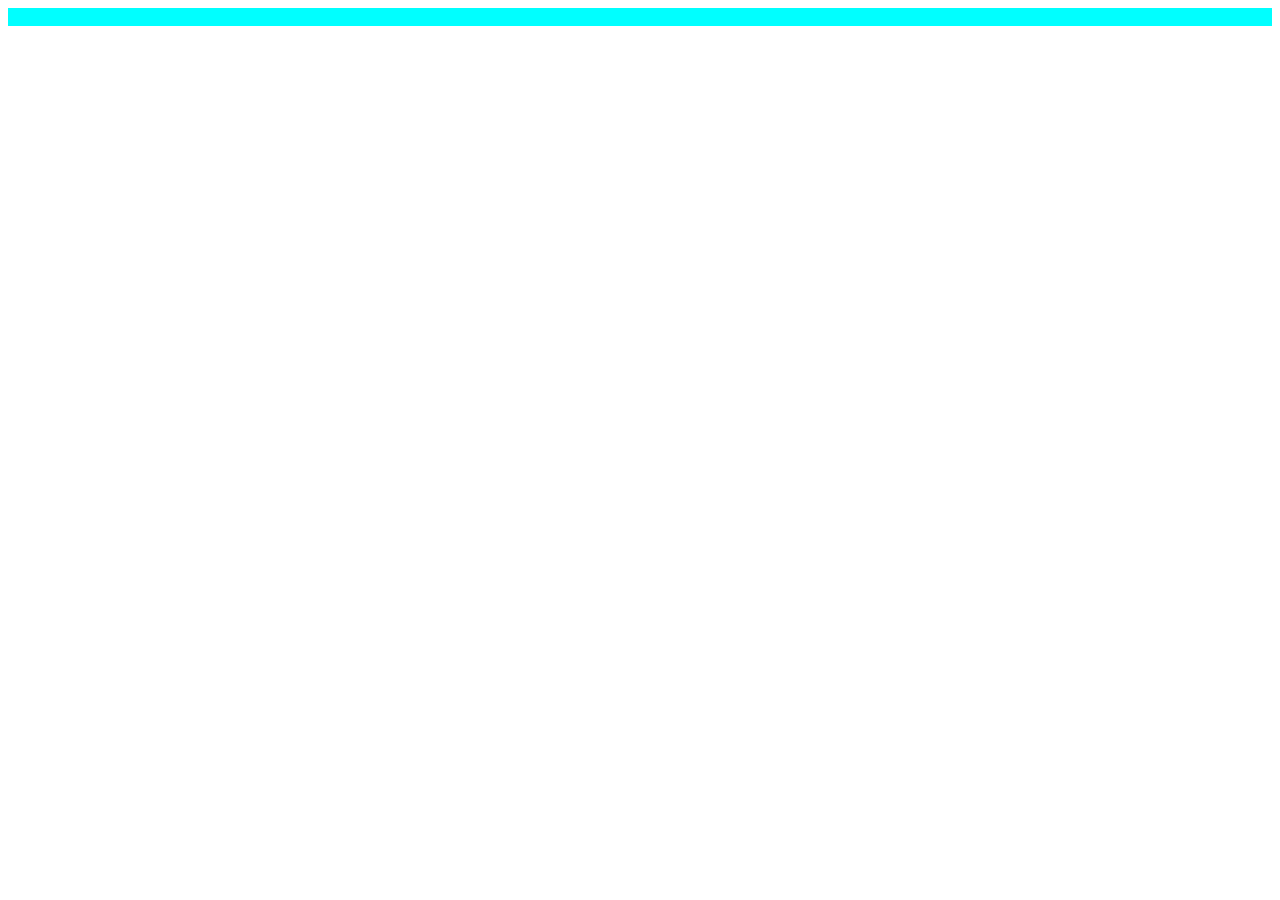
==== teste.html @ ed1307ce "Add files via upload" ====
<!DOCTYPE html>
<html lang="en">
<head>
	<meta charset="UTF-8">
	<meta name="viewport" content="width=device-width, initial-scale=1.0">
	<title>Oimpiadas</title>
	<style>
		#TopBox{
			width: 70;
			height: 70;
			background-color: aqua;
		} 
		#logo{
			width: 70;
			height: 70;
		}
	</style>
</head>
<body>
	<div id="TopBox">
		<img src="../Documents/ImgOlimpiadas.svg" alt="" id="logo">
	</div>
	<div id="BottomBox">

	</div>
</body>
</html>
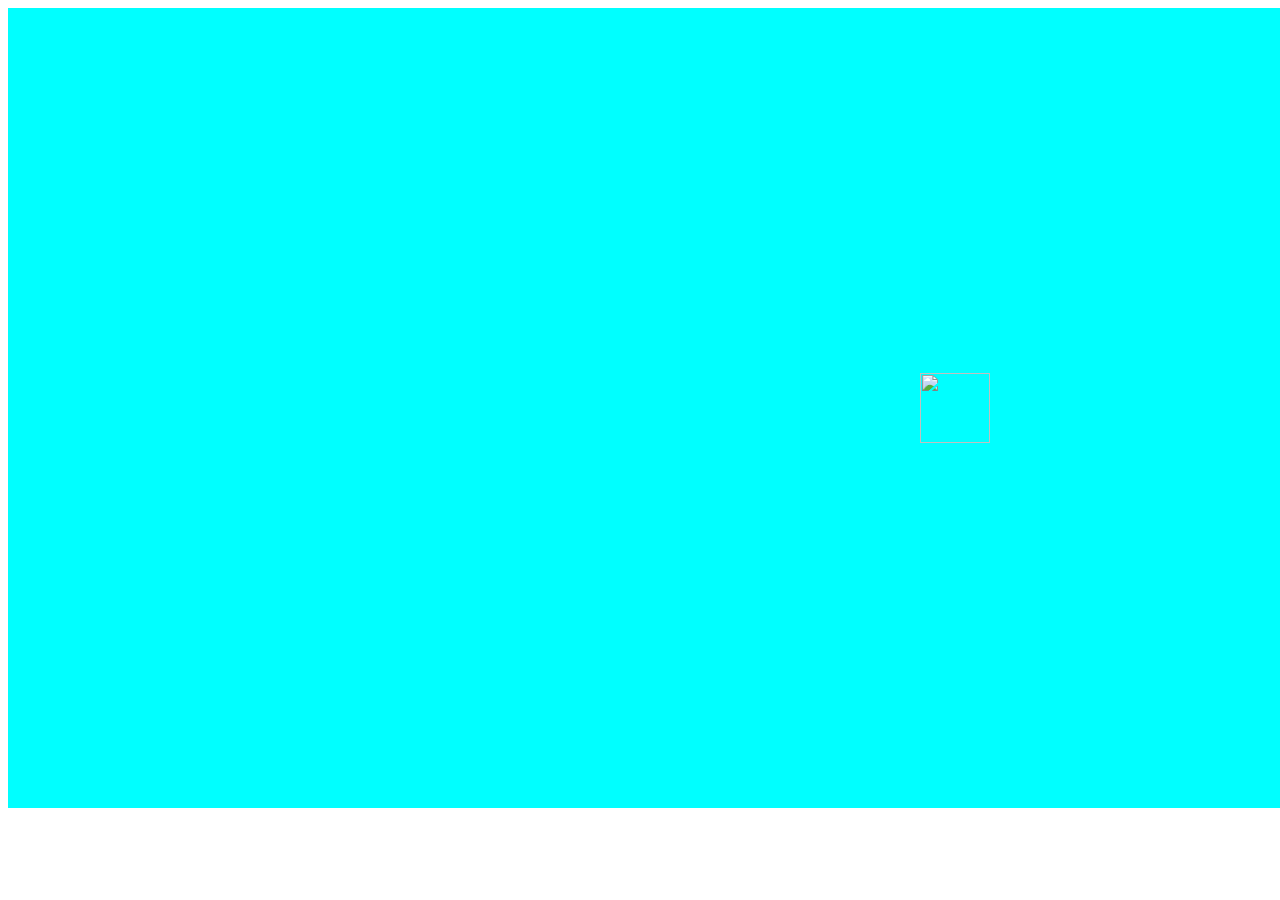
==== commit 1e665c28: "Add files via upload" ====
--- a/teste.html
+++ b/teste.html
@@ -6,13 +6,16 @@
 	<title>Oimpiadas</title>
 	<style>
 		#TopBox{
-			width: 70;
-			height: 70;
+			width: 1893px;
+			height: 800px;
 			background-color: aqua;
+			display: flex;
+			justify-content: center;
+			align-items: center;
 		} 
 		#logo{
-			width: 70;
-			height: 70;
+			width: 70px;
+			height: 70px;
 		}
 	</style>
 </head>
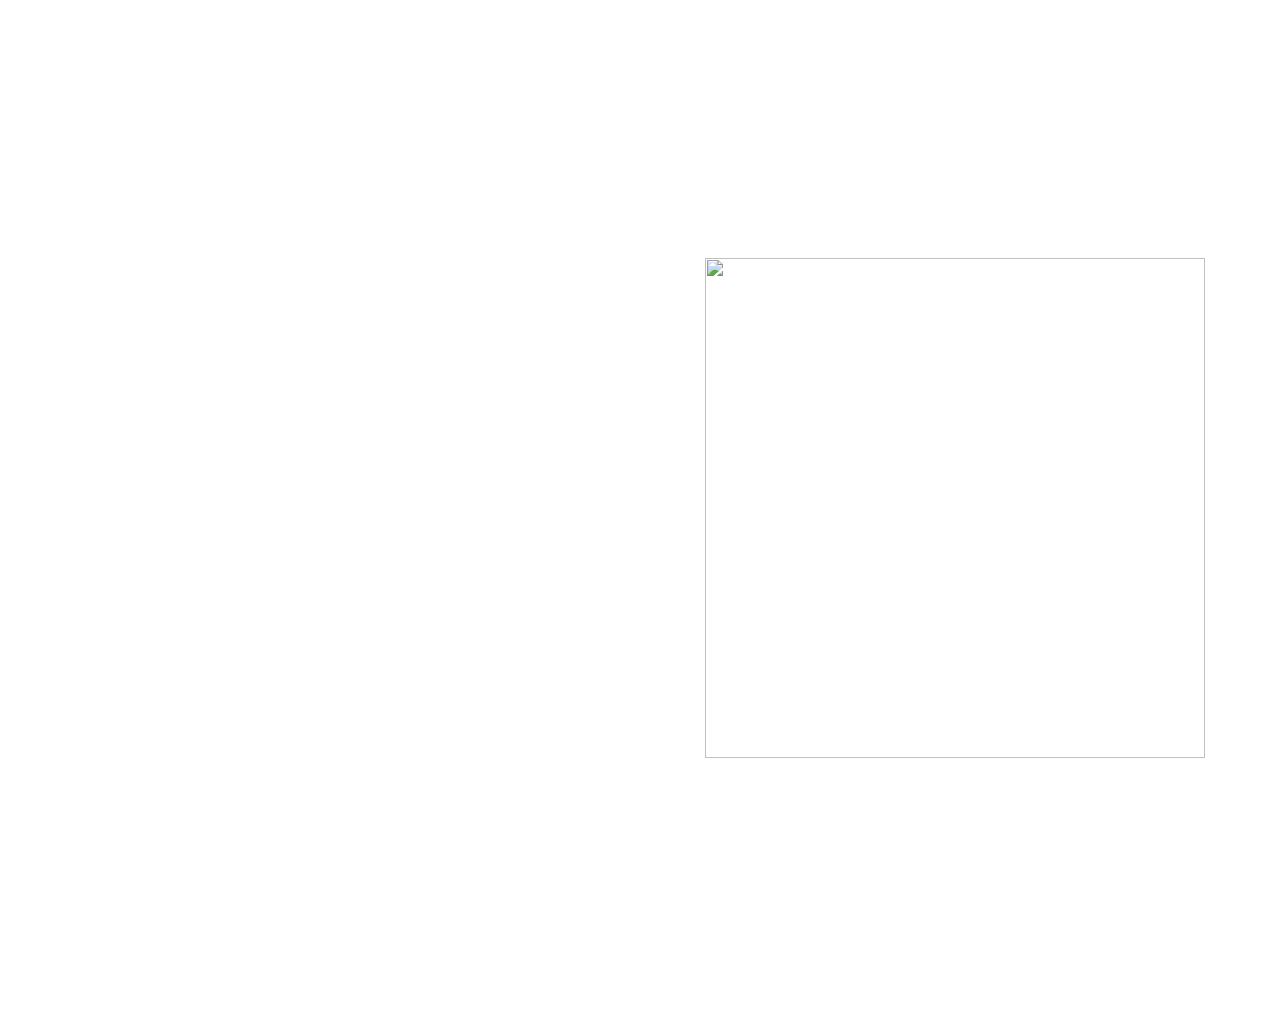
==== commit 068b71f5: "2024-08-08" ====
--- a/teste.html
+++ b/teste.html
@@ -7,15 +7,16 @@
 	<style>
 		#TopBox{
 			width: 1893px;
-			height: 800px;
-			background-color: aqua;
+			height: 1000px;
+			background:url(..//Documents/parisolimpiadas.webp)center no-repeat;
 			display: flex;
 			justify-content: center;
 			align-items: center;
+			
 		} 
 		#logo{
-			width: 70px;
-			height: 70px;
+			width: 500px;
+			height: 500px;
 		}
 	</style>
 </head>
@@ -24,7 +25,7 @@
 		<img src="../Documents/ImgOlimpiadas.svg" alt="" id="logo">
 	</div>
 	<div id="BottomBox">
-
+        <table></table>
 	</div>
 </body>
 </html>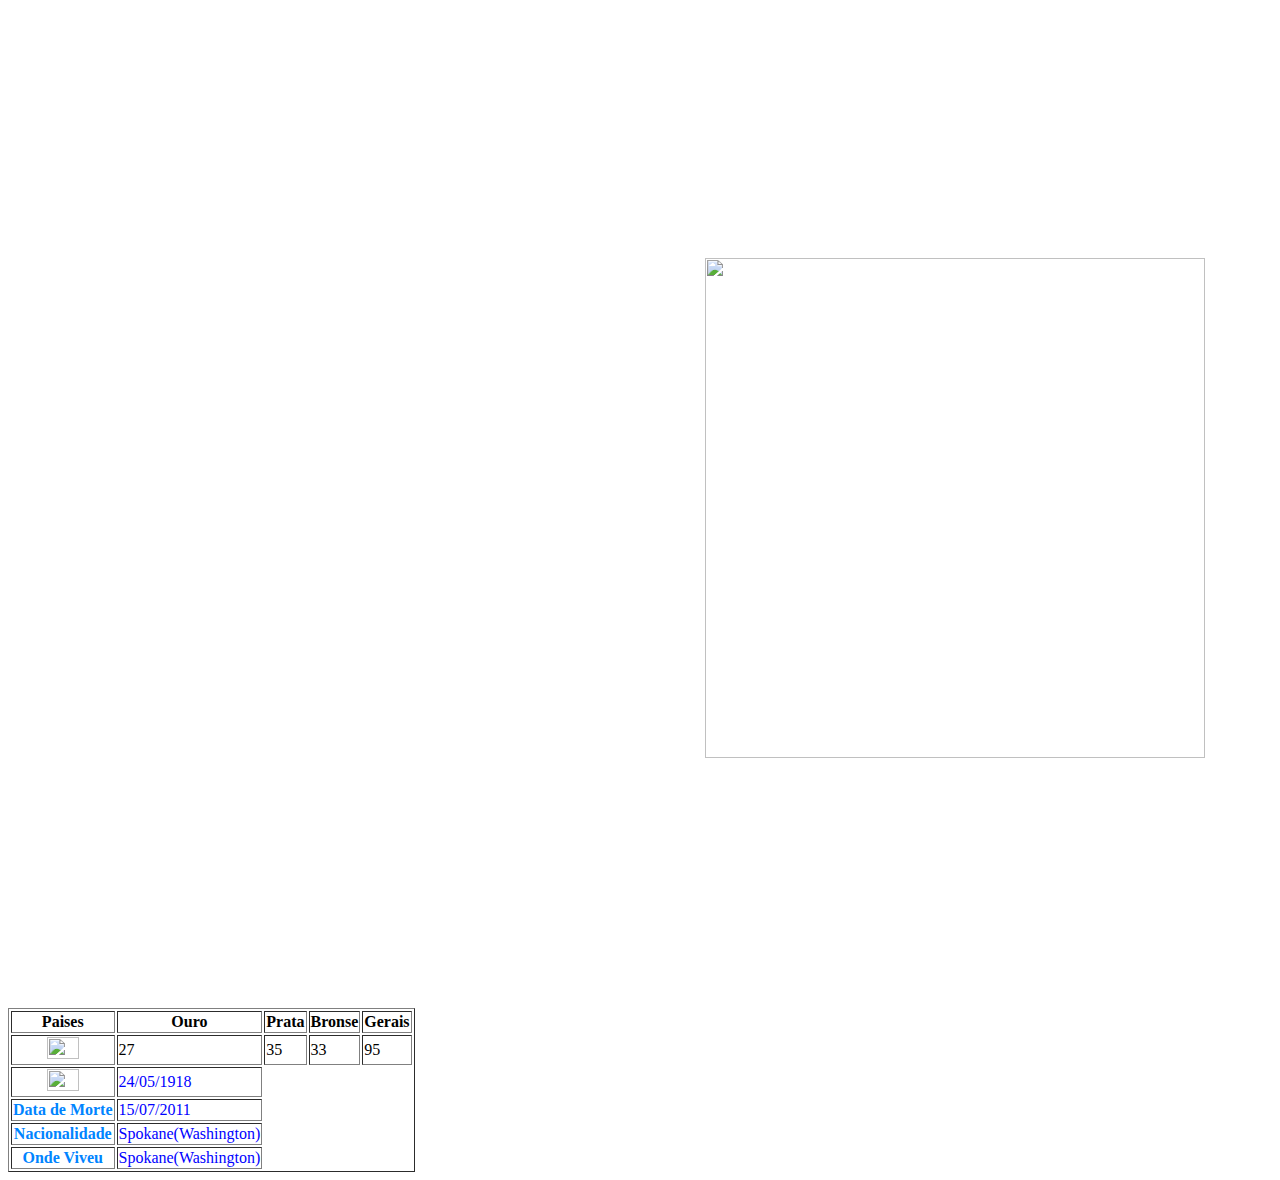
==== commit 25bb2ffc: "2024-08-08" ====
--- a/teste.html
+++ b/teste.html
@@ -8,7 +8,7 @@
 		#TopBox{
 			width: 1893px;
 			height: 1000px;
-			background:url(..//Documents/parisolimpiadas.webp)center no-repeat;
+			background:url(..//Documents/parisolimpiadas.webp) no-repeat;
 			display: flex;
 			justify-content: center;
 			align-items: center;
@@ -18,6 +18,10 @@
 			width: 500px;
 			height: 500px;
 		}
+		.BND{
+			width: 32px;
+			height: 22px;
+		}
 	</style>
 </head>
 <body>
@@ -25,7 +29,44 @@
 		<img src="../Documents/ImgOlimpiadas.svg" alt="" id="logo">
 	</div>
 	<div id="BottomBox">
-        <table></table>
+        <table>
+			<table border="solid">
+				<thead>
+					<tr>
+						<th>Paises</th>
+						<th>Ouro</th>
+						<th>Prata</th>
+						<th>Bronse</th>
+						<th>Gerais</th>
+					</tr>
+				</thead>
+				<tbody>
+					<tr>
+						<th><img src="https://gstatic.olympics.com/s1/t_original/static/noc/oly/3x2/180x120/USA.png" alt="" class="BND"></th>
+						<td> 27 </td>
+						<td> 35 </td>
+						<td> 33 </td>
+						<td> 95 </td>
+					</tr>
+					<tr>
+						<th><img src="https://gstatic.olympics.com/s1/t_original/static/noc/oly/3x2/180x120/CHN.png" alt="" class="BND"></th>
+						<td style="color: blue;">24/05/1918</td>
+					</tr>
+					<tr>
+						<th style="color: rgb(0, 132, 255);">Data de Morte</th>
+						<td style="color: blue;">15/07/2011</td>
+					</tr>
+					<tr>
+						<th style="color: rgb(0, 132, 255);">Nacionalidade</th>
+						<td style="color: blue;"">Spokane(Washington)</td>
+					</tr>
+					<tr>
+						<th style="color: rgb(0, 132, 255);">Onde Viveu</th>
+						<td style="color: blue">Spokane(Washington)</td>
+					</tr>
+				</tbody>
+			</table>
+		</table>
 	</div>
 </body>
 </html>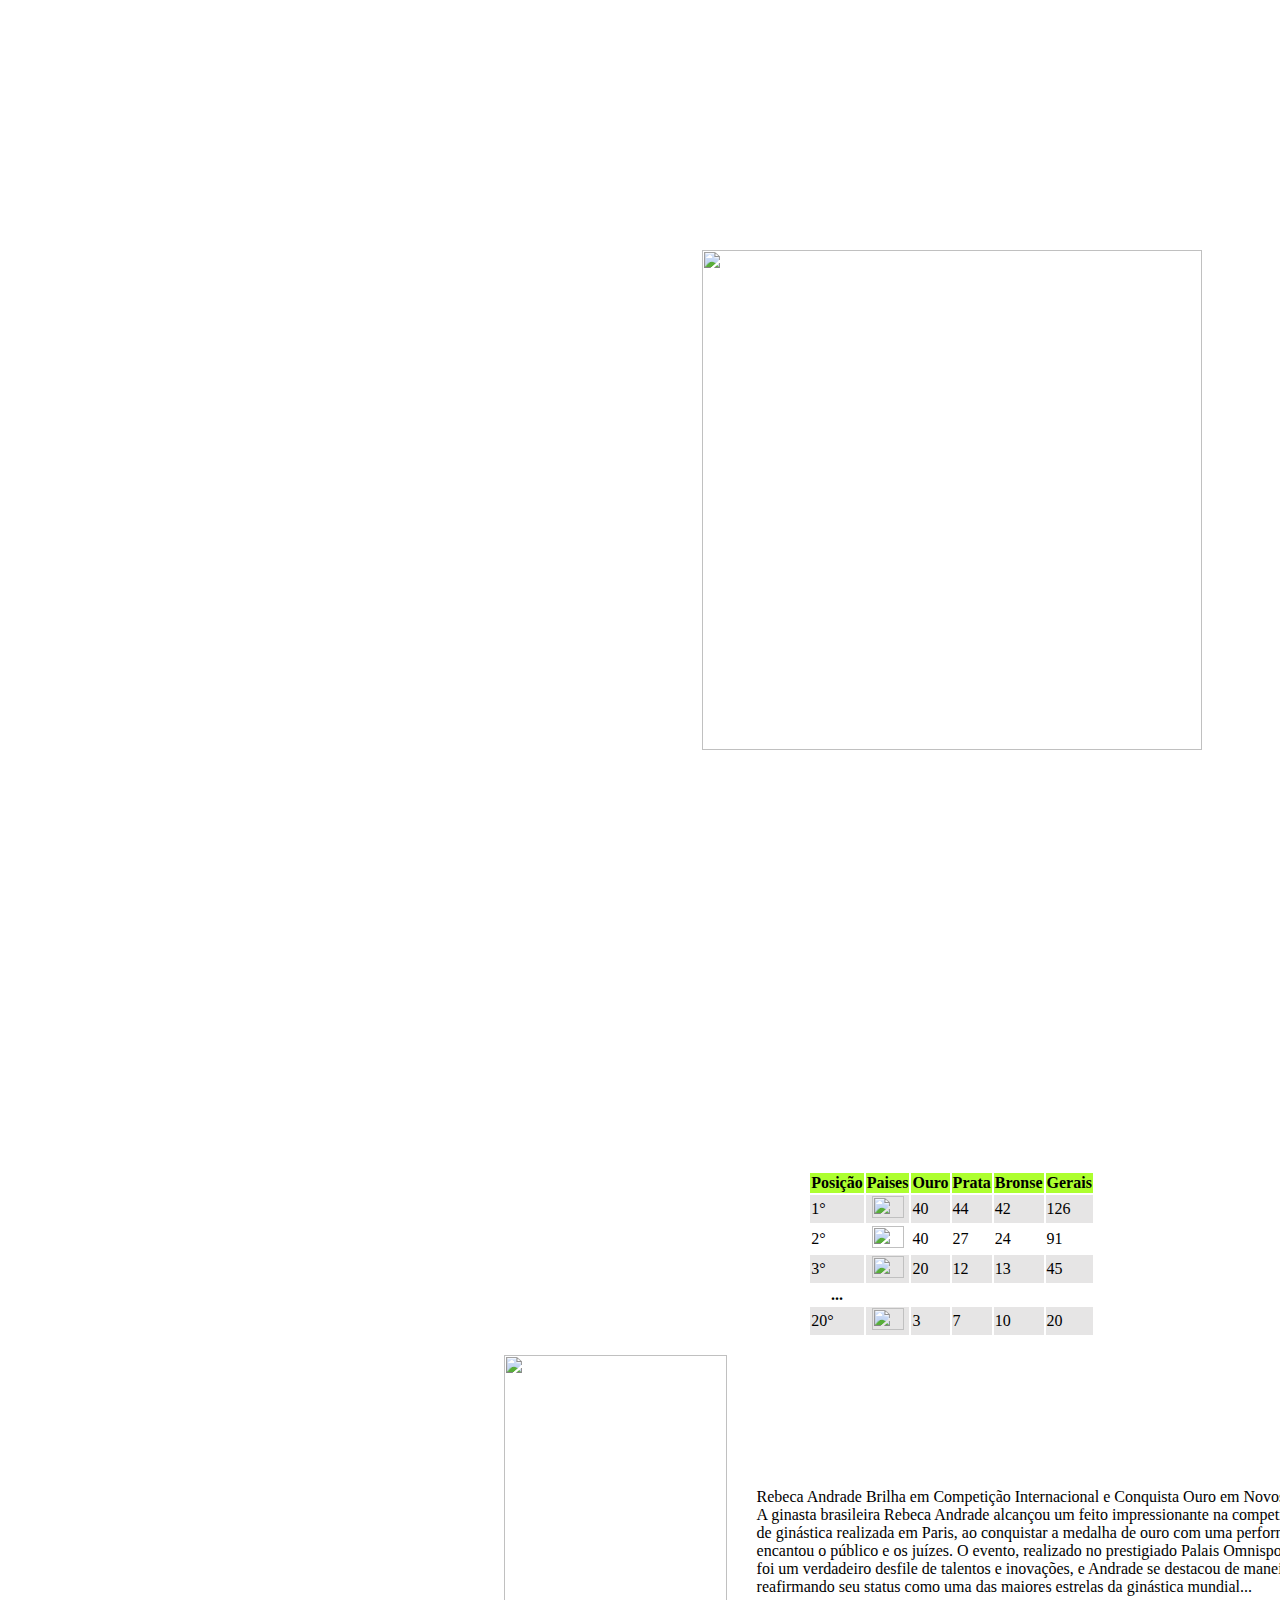
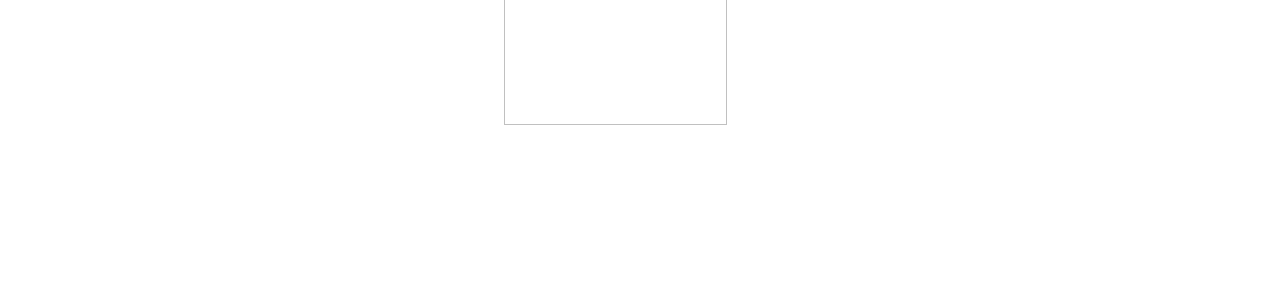
==== commit 6d91042b: "2024-13-08" ====
--- a/teste.html
+++ b/teste.html
@@ -1,38 +1,92 @@
 <!DOCTYPE html>
 <html lang="en">
+
 <head>
 	<meta charset="UTF-8">
 	<meta name="viewport" content="width=device-width, initial-scale=1.0">
 	<title>Oimpiadas</title>
 	<style>
-		#TopBox{
-			width: 1893px;
+		* {
+			margin: 0%;
+		}
+
+		body {
+			background: url(../Downloads/gratis-png-juegos-olimpicos-2014-olimpiadas-de-invierno-1972-olimpiadas-de-verano-2012-olimpiadas-de-verano-sochi-olimpica-fotor-bg-remover-20240812142428.png) repeat;
+		}
+
+		#TopBox {
+			width: 1903px;
 			height: 1000px;
-			background:url(..//Documents/parisolimpiadas.webp) no-repeat;
+			background: url(..//Documents/parisolimpiadas.webp) no-repeat;
+			background-size: cover;
 			display: flex;
 			justify-content: center;
 			align-items: center;
-			
-		} 
-		#logo{
+
+		}
+
+		#BottomBox {
+			width: 1903px;
+			height: 900px;
+			background: rgba(255, 255, 255, 0.99);
+			display: flex;
+			justify-content: center;
+			align-items: center;
+			flex-direction: column;
+		}
+
+		#logo {
 			width: 500px;
 			height: 500px;
 		}
-		.BND{
+
+		.BND {
 			width: 32px;
 			height: 22px;
 		}
+
+		#topicos {
+			background-color: greenyellow;
+		}
+
+		.cinza {
+			background-color: rgb(230, 229, 229);
+		}
+
+		.imagem {
+			margin-right: 40px;
+			width: 400px;
+			height: 400px;
+			background-color: aqua;
+			border-radius: 50px;
+		}
+		.ok{
+			width: 223px;
+			height: 370px;
+			margin-right: 30px;
+		}
+		.noticia{
+			display: flex;
+			align-items: center;
+			justify-content: center;
+		}
+		.table{
+			margin: none;
+		}
 	</style>
 </head>
+
 <body>
+
 	<div id="TopBox">
 		<img src="../Documents/ImgOlimpiadas.svg" alt="" id="logo">
 	</div>
 	<div id="BottomBox">
-        <table>
-			<table border="solid">
+		<table class="table">
+			<table>
 				<thead>
-					<tr>
+					<tr id="topicos">
+						<th>Posição</th>
 						<th>Paises</th>
 						<th>Ouro</th>
 						<th>Prata</th>
@@ -41,32 +95,63 @@
 					</tr>
 				</thead>
 				<tbody>
-					<tr>
-						<th><img src="https://gstatic.olympics.com/s1/t_original/static/noc/oly/3x2/180x120/USA.png" alt="" class="BND"></th>
-						<td> 27 </td>
-						<td> 35 </td>
-						<td> 33 </td>
-						<td> 95 </td>
+					<tr class="cinza">
+						<td>1°</td>
+						<th><img src="https://gstatic.olympics.com/s1/t_original/static/noc/oly/3x2/180x120/USA.png"
+								alt="" class="BND"></th>
+						<td> 40 </td>
+						<td> 44 </td>
+						<td> 42 </td>
+						<td> 126 </td>
 					</tr>
 					<tr>
-						<th><img src="https://gstatic.olympics.com/s1/t_original/static/noc/oly/3x2/180x120/CHN.png" alt="" class="BND"></th>
-						<td style="color: blue;">24/05/1918</td>
+						<td>2°</td>
+						<th><img src="https://gstatic.olympics.com/s1/t_original/static/noc/oly/3x2/180x120/CHN.png"
+								alt="" class="BND"></th>
+						<td> 40 </td>
+						<td> 27 </td>
+						<td> 24 </td>
+						<td> 91 </td>
+					</tr>
+					<tr class="cinza">
+						<td>3°</td>
+						<th><img src="https://gstatic.olympics.com/s1/t_original/static/noc/oly/3x2/180x120/JPN.png"
+								alt="" class="BND"></th>
+						<td> 20 </td>
+						<td> 12 </td>
+						<td> 13 </td>
+						<td> 45 </td>
 					</tr>
 					<tr>
-						<th style="color: rgb(0, 132, 255);">Data de Morte</th>
-						<td style="color: blue;">15/07/2011</td>
+						<th>...</th>
 					</tr>
-					<tr>
-						<th style="color: rgb(0, 132, 255);">Nacionalidade</th>
-						<td style="color: blue;"">Spokane(Washington)</td>
-					</tr>
-					<tr>
-						<th style="color: rgb(0, 132, 255);">Onde Viveu</th>
-						<td style="color: blue">Spokane(Washington)</td>
+					<tr class="cinza">
+						<td>20°</td>
+						<th><img src="https://gstatic.olympics.com/s1/t_original/static/noc/oly/3x2/180x120/BRA.png "
+								alt="" class="BND"></th>
+						<td> 3 </td>
+						<td> 7 </td>
+						<td> 10 </td>
+						<td> 20 </td>
 					</tr>
 				</tbody>
 			</table>
 		</table>
+		<br>
+		<div class="noticia">
+			<div>
+				<img src="https://111rz7rfsbudm.cdn.shift8web.com/wp-content/uploads/2023/07/rebeca_menor.jpg" alt="" class="ok">
+			</div>
+			<p>
+				Rebeca Andrade Brilha em Competição Internacional e Conquista Ouro em Novos Exercícios
+				<br>
+				A ginasta brasileira Rebeca Andrade alcançou um feito impressionante na competição internacional <br> de ginástica
+				realizada em Paris, ao conquistar a medalha de ouro com uma performance que <br> encantou o público e os juízes. O
+				evento, realizado no prestigiado Palais Omnisports de Paris-Bercy, <br> foi um verdadeiro desfile de talentos e
+				inovações, e Andrade se destacou de maneira notável, <br> reafirmando seu status como uma das maiores estrelas da
+				ginástica mundial...
+			</p>
+		</div>
 	</div>
 </body>
 </html>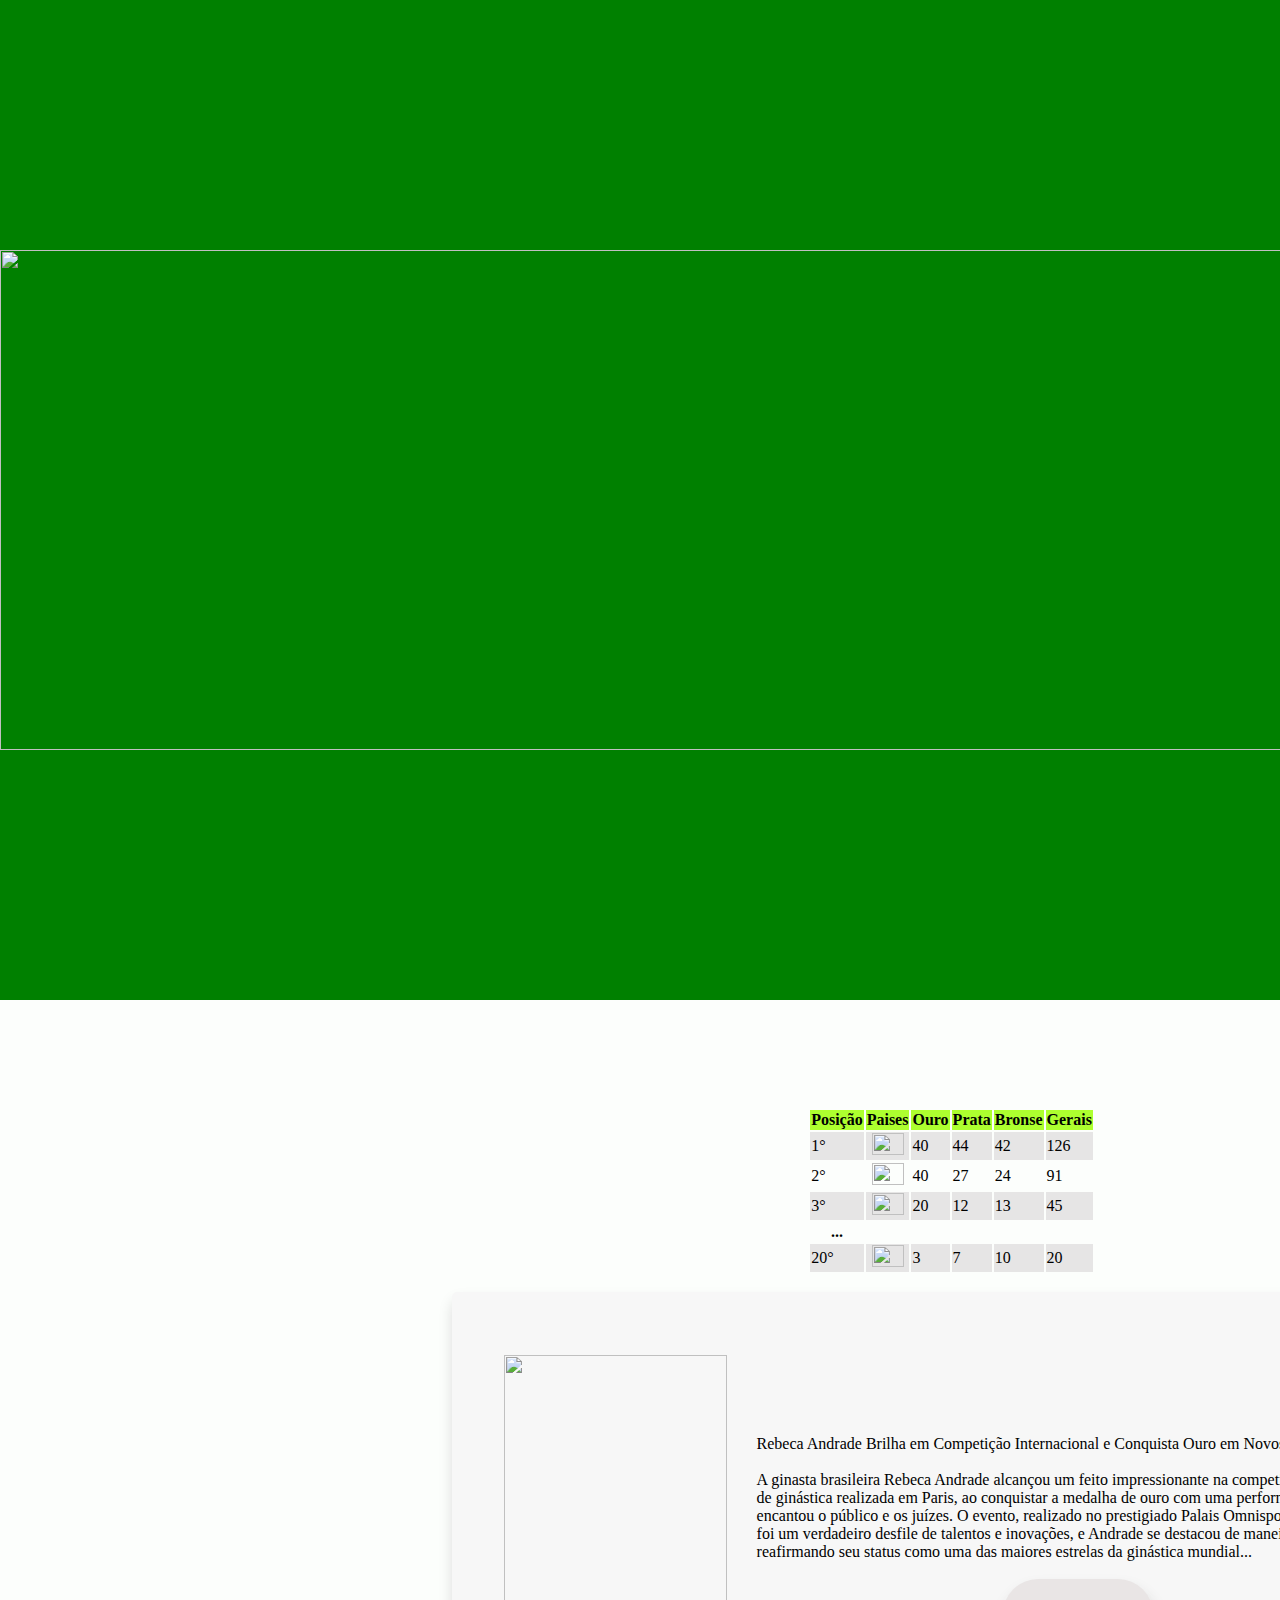
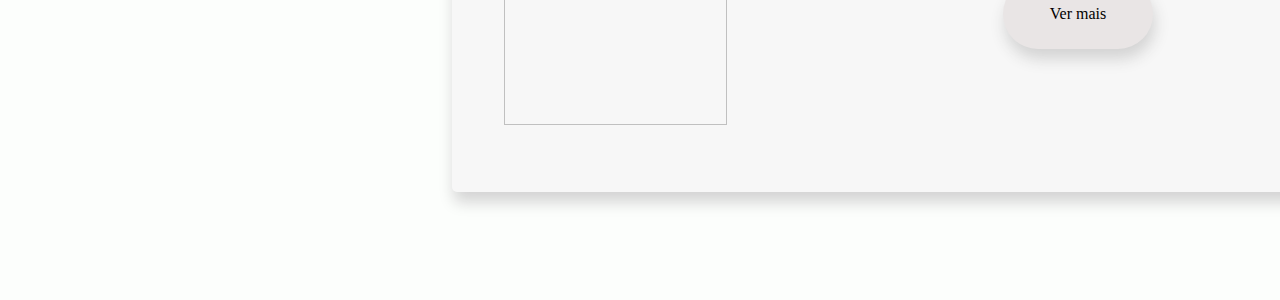
==== commit 085f2e72: "Add files via upload" ====
--- a/teste.html
+++ b/teste.html
@@ -3,77 +3,9 @@
 
 <head>
 	<meta charset="UTF-8">
+	<link rel="stylesheet" href="./style.css">
 	<meta name="viewport" content="width=device-width, initial-scale=1.0">
 	<title>Oimpiadas</title>
-	<style>
-		* {
-			margin: 0%;
-		}
-
-		body {
-			background: url(../Downloads/gratis-png-juegos-olimpicos-2014-olimpiadas-de-invierno-1972-olimpiadas-de-verano-2012-olimpiadas-de-verano-sochi-olimpica-fotor-bg-remover-20240812142428.png) repeat;
-		}
-
-		#TopBox {
-			width: 1903px;
-			height: 1000px;
-			background: url(..//Documents/parisolimpiadas.webp) no-repeat;
-			background-size: cover;
-			display: flex;
-			justify-content: center;
-			align-items: center;
-
-		}
-
-		#BottomBox {
-			width: 1903px;
-			height: 900px;
-			background: rgba(255, 255, 255, 0.99);
-			display: flex;
-			justify-content: center;
-			align-items: center;
-			flex-direction: column;
-		}
-
-		#logo {
-			width: 500px;
-			height: 500px;
-		}
-
-		.BND {
-			width: 32px;
-			height: 22px;
-		}
-
-		#topicos {
-			background-color: greenyellow;
-		}
-
-		.cinza {
-			background-color: rgb(230, 229, 229);
-		}
-
-		.imagem {
-			margin-right: 40px;
-			width: 400px;
-			height: 400px;
-			background-color: aqua;
-			border-radius: 50px;
-		}
-		.ok{
-			width: 223px;
-			height: 370px;
-			margin-right: 30px;
-		}
-		.noticia{
-			display: flex;
-			align-items: center;
-			justify-content: center;
-		}
-		.table{
-			margin: none;
-		}
-	</style>
 </head>
 
 <body>
@@ -140,18 +72,35 @@
 		<br>
 		<div class="noticia">
 			<div>
-				<img src="https://111rz7rfsbudm.cdn.shift8web.com/wp-content/uploads/2023/07/rebeca_menor.jpg" alt="" class="ok">
+				<img src="https://111rz7rfsbudm.cdn.shift8web.com/wp-content/uploads/2023/07/rebeca_menor.jpg" alt=""
+					class="ok">
 			</div>
-			<p>
-				Rebeca Andrade Brilha em Competição Internacional e Conquista Ouro em Novos Exercícios
+
+			<div class="contNoticia">
+				<p>
+					Rebeca Andrade Brilha em Competição Internacional e Conquista Ouro em Novos Exercícios.
+					<br>
+					<br>
+					A ginasta brasileira Rebeca Andrade alcançou um feito impressionante na competição internacional
+					<br> de
+					ginástica
+					realizada em Paris, ao conquistar a medalha de ouro com uma performance que <br> encantou o público
+					e os
+					juízes. O
+					evento, realizado no prestigiado Palais Omnisports de Paris-Bercy, <br> foi um verdadeiro desfile de
+					talentos e
+					inovações, e Andrade se destacou de maneira notável, <br> reafirmando seu status como uma das
+					maiores
+					estrelas da
+					ginástica mundial...
+				</p>
 				<br>
-				A ginasta brasileira Rebeca Andrade alcançou um feito impressionante na competição internacional <br> de ginástica
-				realizada em Paris, ao conquistar a medalha de ouro com uma performance que <br> encantou o público e os juízes. O
-				evento, realizado no prestigiado Palais Omnisports de Paris-Bercy, <br> foi um verdadeiro desfile de talentos e
-				inovações, e Andrade se destacou de maneira notável, <br> reafirmando seu status como uma das maiores estrelas da
-				ginástica mundial...
-			</p>
+				<div class="button">
+					<a href="../Documents/index.html" class="botão"> Ver mais </a>
+				</div>
+			</div>
 		</div>
 	</div>
 </body>
+
 </html>--- a/style.css
+++ b/style.css
@@ -0,0 +1,110 @@
+* {
+    margin: 0;
+}
+
+body {
+    /* background: url(../Downloads/gratis-png-juegos-olimpicos-2014-olimpiadas-de-invierno-1972-olimpiadas-de-verano-2012-olimpiadas-de-verano-sochi-olimpica-fotor-bg-remover-20240812142428.png) repeat; */
+    background-color: blue;
+}
+
+#TopBox {
+    width: 100%;
+    height: 1000px;
+    background: url(..//Documents/parisolimpiadas.webp) no-repeat;
+    background-size: cover;
+    display: flex;
+    justify-content: center;
+    align-items: center;
+}
+
+#BottomBox {
+    width: 1903px;
+    height: 900px;
+    background: rgba(255, 255, 255, 0.99);
+    display: flex;
+    justify-content: center;
+    align-items: center;
+    flex-direction: column;
+}
+
+#logo {
+    width: 500%; 
+    height: 500px;
+}
+
+.BND {
+    width: 32px;
+    height: 22px;
+}
+
+#topicos {
+    background-color: greenyellow;
+}
+
+.cinza {
+    background-color: rgb(230, 229, 229);
+}
+
+.imagem {
+    margin-right: 40px;
+    width: 400px;
+    height: 400px;
+    background-color: aqua;
+    border-radius: 50px;
+}
+
+.ok {
+    width: 223px;
+    height: 370px;
+    margin-right: 30px;
+}
+
+.noticia {
+    display: flex;
+    align-items: center;
+    justify-content: center;
+    width: 1000px;
+    height: 500px;
+    background-color: rgb(247, 247, 247);
+    box-shadow: 2px 10px 15px lightgray;
+    border-radius: 5px; 
+}
+
+.table {
+    margin: none;
+}
+
+.contNoticia {
+    display: flex;
+    flex-direction: column;
+    align-items: center;
+    justify-content: center;
+}
+
+.button {
+    width: 150px;
+    height: 70px;
+    border-radius: 50px;
+    background-color: rgb(233, 229, 229);
+    box-shadow: 2px 10px 15px lightgray;
+    display: flex;
+    align-items: center;
+    justify-content: center;
+}
+
+.botão {
+    text-decoration: none;
+    color: black;
+}
+
+@media (max-width: 440px) {
+    body {
+        background-color: pink;
+    }
+}
+
+@media (min-width: 760px) {
+    body {
+        background-color: green;
+    }
+}
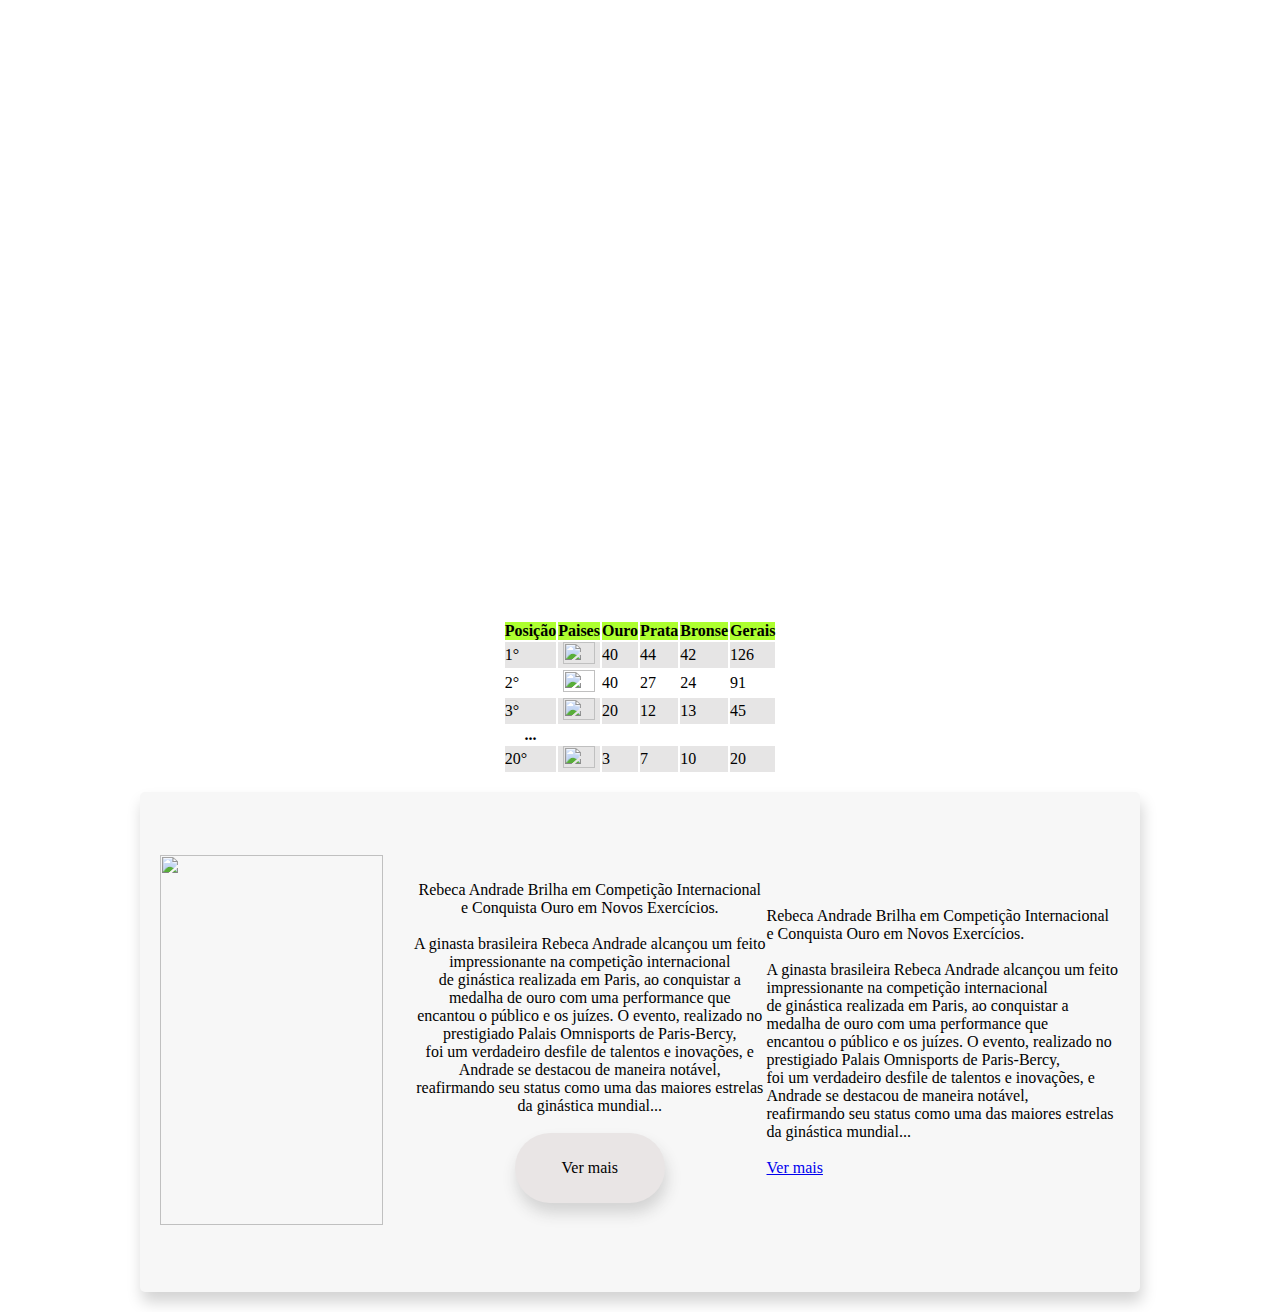
==== commit 609a685a: "Add files via upload" ====
--- a/teste.html
+++ b/teste.html
@@ -99,6 +99,30 @@
 					<a href="../Documents/index.html" class="botão"> Ver mais </a>
 				</div>
 			</div>
+			<br>
+			<div class="contNoticia1">
+				<p>
+					Rebeca Andrade Brilha em Competição Internacional e Conquista Ouro em Novos Exercícios.
+					<br>
+					<br>
+					A ginasta brasileira Rebeca Andrade alcançou um feito impressionante na competição internacional
+					<br> de
+					ginástica
+					realizada em Paris, ao conquistar a medalha de ouro com uma performance que <br> encantou o público
+					e os
+					juízes. O
+					evento, realizado no prestigiado Palais Omnisports de Paris-Bercy, <br> foi um verdadeiro desfile de
+					talentos e
+					inovações, e Andrade se destacou de maneira notável, <br> reafirmando seu status como uma das
+					maiores
+					estrelas da
+					ginástica mundial...
+				</p>
+				<br>
+				<div class="button1">
+					<a href="../Documents/index.html" class="botão1"> Ver mais </a>
+				</div>
+			</div>
 		</div>
 	</div>
 </body>
--- a/style.css
+++ b/style.css
@@ -1,15 +1,17 @@
 * {
     margin: 0;
+    padding: 0; /* Adiciona padding: 0 para garantir que não haja espaçamento indesejado */
+    box-sizing: border-box; /* Adiciona box-sizing: border-box para melhor controle de tamanho */
 }
 
 body {
-    /* background: url(../Downloads/gratis-png-juegos-olimpicos-2014-olimpiadas-de-invierno-1972-olimpiadas-de-verano-2012-olimpiadas-de-verano-sochi-olimpica-fotor-bg-remover-20240812142428.png) repeat; */
-    background-color: blue;
+    background: url(../Downloads/gratis-png-juegos-olimpicos-2014-olimpiadas-de-invierno-1972-olimpiadas-de-verano-2012-olimpiadas-de-verano-sochi-olimpica-fotor-bg-remover-20240812142428.png) repeat;
+    /*background-color: blue;*/
 }
 
 #TopBox {
     width: 100%;
-    height: 1000px;
+    height: 600px;
     background: url(..//Documents/parisolimpiadas.webp) no-repeat;
     background-size: cover;
     display: flex;
@@ -18,18 +20,20 @@
 }
 
 #BottomBox {
-    width: 1903px;
-    height: 900px;
+    width: 100%; /* Altera para 100% para responsividade */
+    max-width: 1903px; /* Define um máximo para não exceder a tela */
+    margin: 0 auto; /* Centraliza o conteúdo */
+    padding: 20px; /* Adiciona padding para espaçamento interno */
     background: rgba(255, 255, 255, 0.99);
     display: flex;
-    justify-content: center;
+    flex-direction: column;
     align-items: center;
-    flex-direction: column;
 }
 
 #logo {
-    width: 500%; 
-    height: 500px;
+    width: 100%; /* Ajusta o tamanho do logo */
+    max-width: 500px; /* Define um máximo para evitar exageros */
+    height: auto; /* Ajusta a altura automaticamente */
 }
 
 .BND {
@@ -63,15 +67,23 @@
     display: flex;
     align-items: center;
     justify-content: center;
-    width: 1000px;
+    width: 100%;
+    max-width: 1000px; /* Define um máximo para a largura */
     height: 500px;
     background-color: rgb(247, 247, 247);
     box-shadow: 2px 10px 15px lightgray;
-    border-radius: 5px; 
+    border-radius: 5px;
+    padding: 20px; /* Adiciona padding para espaçamento interno */
 }
 
 .table {
-    margin: none;
+    width: 100%;
+    border-collapse: collapse; /* Remove o espaço entre as bordas da tabela */
+}
+
+.table th, .table td {
+    padding: 10px; /* Adiciona padding para células */
+    border: 1px solid #ddd; /* Adiciona borda leve para melhor visualização */
 }
 
 .contNoticia {
@@ -79,6 +91,7 @@
     flex-direction: column;
     align-items: center;
     justify-content: center;
+    text-align: center; /* Alinha o texto ao centro */
 }
 
 .button {
@@ -97,14 +110,4 @@
     color: black;
 }
 
-@media (max-width: 440px) {
-    body {
-        background-color: pink;
-    }
-}
-
-@media (min-width: 760px) {
-    body {
-        background-color: green;
-    }
-}
+@media (max-width: 440px
